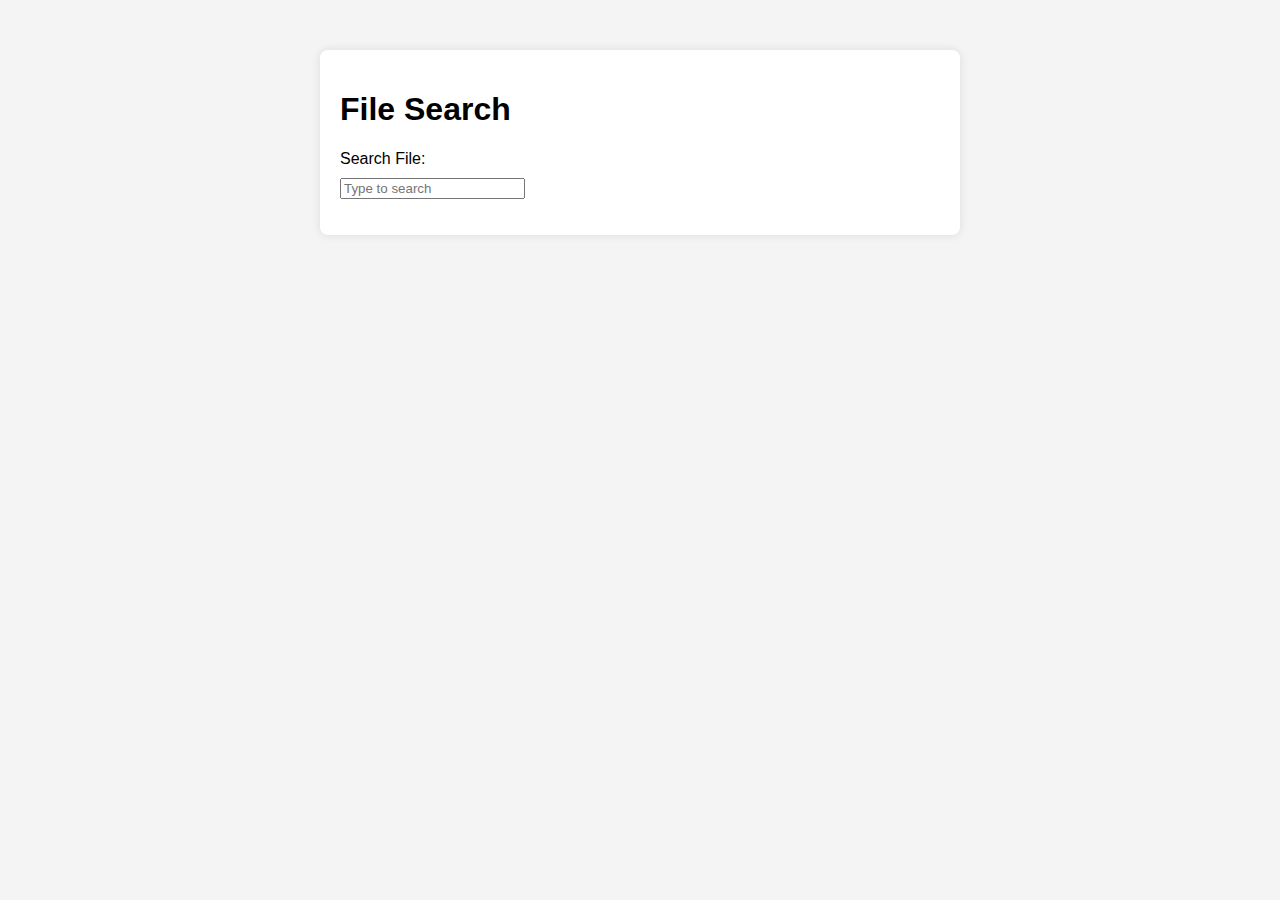
==== index.html @ 577e1b47 "121" ====
<!DOCTYPE html>
<html lang="en">
<head>
    <meta charset="UTF-8">
    <meta name="viewport" content="width=device-width, initial-scale=1.0">
    <title>File Search</title>
    <style>
        body {
            font-family: Arial, sans-serif;
            background-color: #f4f4f4;
            margin: 0;
            padding: 0;
        }

        .container {
            max-width: 600px;
            margin: 50px auto;
            padding: 20px;
            background-color: #fff;
            border-radius: 8px;
            box-shadow: 0 0 10px rgba(0, 0, 0, 0.1);
        }

        label {
            display: block;
            margin-bottom: 10px;
        }

        #file-list {
            list-style: none;
            padding: 0;
        }

        #file-list li {
            padding: 10px;
            border-bottom: 1px solid #ddd;
        }
    </style>
</head>
<body>
    <div class="container">
        <h1>File Search</h1>
        <label for="file-search">Search File:</label>
        <input type="text" id="file-search" oninput="searchFiles()" placeholder="Type to search">
        <ul id="file-list"></ul>
    </div>
    <script>
        function searchFiles() {
            var input, filter, ul, li, a, i, txtValue;
            input = document.getElementById('file-search');
            filter = input.value.toUpperCase();
            ul = document.getElementById('file-list');
            li = ul.getElementsByTagName('li');

            for (i = 0; i < li.length; i++) {
                a = li[i].getElementsByTagName('a')[0];
                txtValue = a.textContent || a.innerText;
                if (txtValue.toUpperCase().indexOf(filter) > -1) {
                    li[i].style.display = '';
                } else {
                    li[i].style.display = 'none';
                }
            }
        }

        // Fetch file list from the server (PHP in this case)
        fetch('get_files.php')
            .then(response => response.json())
            .then(files => {
                var fileList = document.getElementById('file-list');
                files.forEach(function(file) {
                    var listItem = document.createElement('li');
                    var link = document.createElement('a');
                    link.href = file;
                    link.textContent = file;
                    listItem.appendChild(link);
                    fileList.appendChild(listItem);
                });
            })
            .catch(error => console.error('Error fetching file list:', error));
    </script>
</body>
</html>
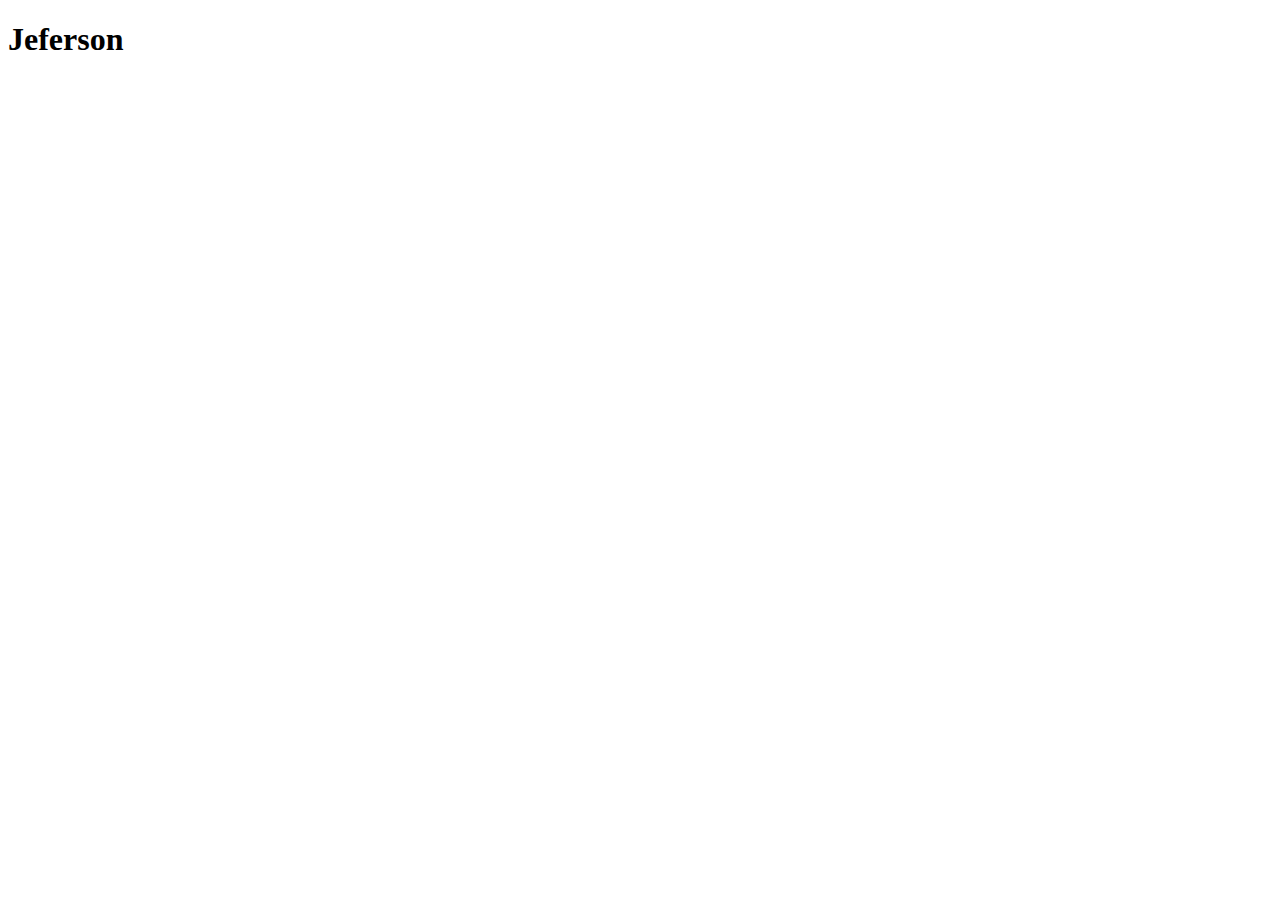
==== commit 7736c34d: "123" ====
--- a/index.html
+++ b/index.html
@@ -1,83 +1,11 @@
 <!DOCTYPE html>
-<html lang="en">
+<html>
 <head>
-    <meta charset="UTF-8">
-    <meta name="viewport" content="width=device-width, initial-scale=1.0">
-    <title>File Search</title>
-    <style>
-        body {
-            font-family: Arial, sans-serif;
-            background-color: #f4f4f4;
-            margin: 0;
-            padding: 0;
-        }
-
-        .container {
-            max-width: 600px;
-            margin: 50px auto;
-            padding: 20px;
-            background-color: #fff;
-            border-radius: 8px;
-            box-shadow: 0 0 10px rgba(0, 0, 0, 0.1);
-        }
-
-        label {
-            display: block;
-            margin-bottom: 10px;
-        }
-
-        #file-list {
-            list-style: none;
-            padding: 0;
-        }
-
-        #file-list li {
-            padding: 10px;
-            border-bottom: 1px solid #ddd;
-        }
-    </style>
+    <meta charset="utf-8">
+    <meta name="viewport" content="width=device-width, initial-scale=1">
+    <title></title>
 </head>
 <body>
-    <div class="container">
-        <h1>File Search</h1>
-        <label for="file-search">Search File:</label>
-        <input type="text" id="file-search" oninput="searchFiles()" placeholder="Type to search">
-        <ul id="file-list"></ul>
-    </div>
-    <script>
-        function searchFiles() {
-            var input, filter, ul, li, a, i, txtValue;
-            input = document.getElementById('file-search');
-            filter = input.value.toUpperCase();
-            ul = document.getElementById('file-list');
-            li = ul.getElementsByTagName('li');
-
-            for (i = 0; i < li.length; i++) {
-                a = li[i].getElementsByTagName('a')[0];
-                txtValue = a.textContent || a.innerText;
-                if (txtValue.toUpperCase().indexOf(filter) > -1) {
-                    li[i].style.display = '';
-                } else {
-                    li[i].style.display = 'none';
-                }
-            }
-        }
-
-        // Fetch file list from the server (PHP in this case)
-        fetch('get_files.php')
-            .then(response => response.json())
-            .then(files => {
-                var fileList = document.getElementById('file-list');
-                files.forEach(function(file) {
-                    var listItem = document.createElement('li');
-                    var link = document.createElement('a');
-                    link.href = file;
-                    link.textContent = file;
-                    listItem.appendChild(link);
-                    fileList.appendChild(listItem);
-                });
-            })
-            .catch(error => console.error('Error fetching file list:', error));
-    </script>
+    <h1>Jeferson</h1>
 </body>
-</html>
+</html>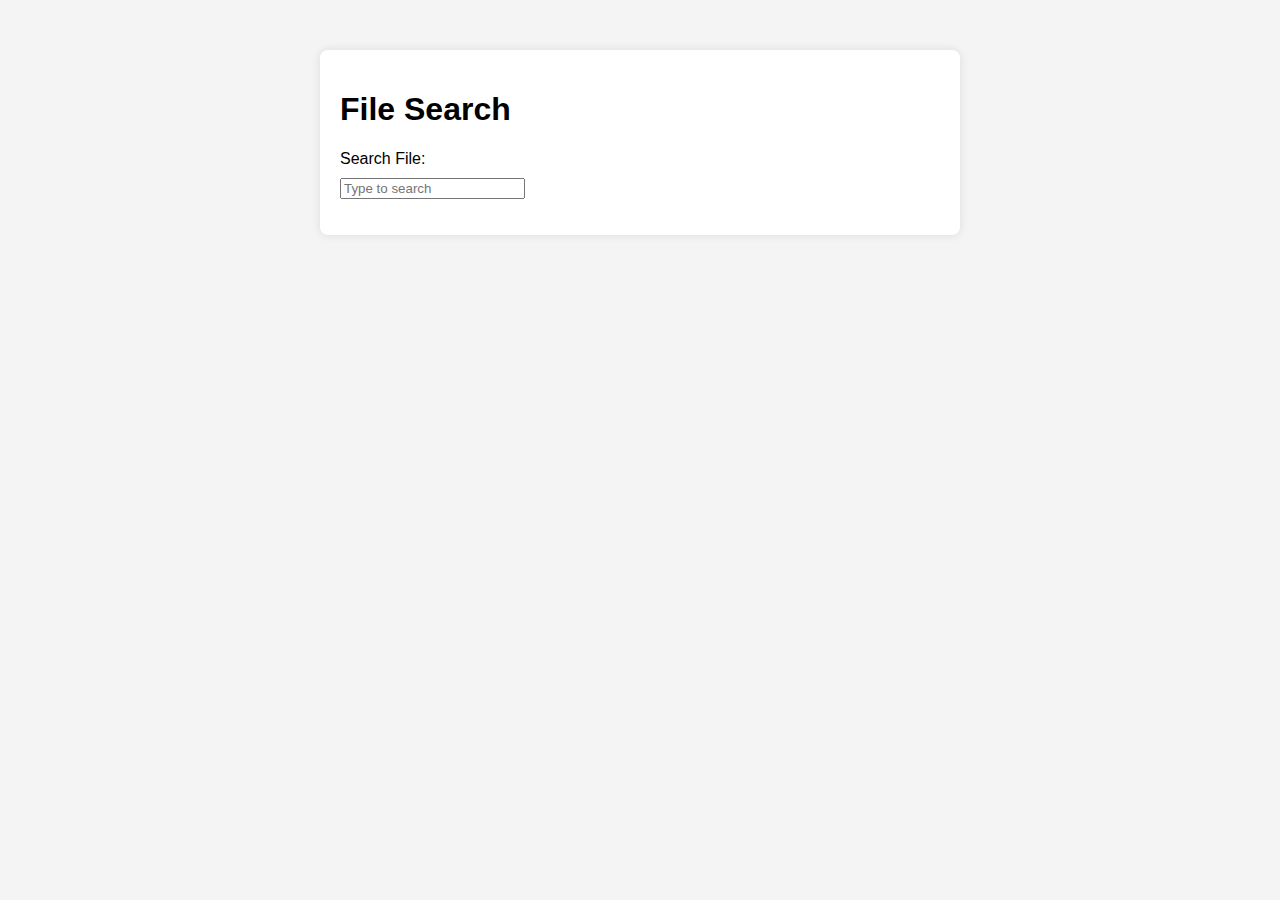
==== commit ab3559e0: "01" ====
--- a/index.html
+++ b/index.html
@@ -1,11 +1,84 @@
 <!DOCTYPE html>
-<html>
+<html lang="en">
 <head>
-    <meta charset="utf-8">
-    <meta name="viewport" content="width=device-width, initial-scale=1">
-    <title></title>
+    <meta charset="UTF-8">
+    <meta name="viewport" content="width=device-width, initial-scale=1.0">
+    <title>File Search</title>
+    <style>
+        body {
+            font-family: Arial, sans-serif;
+            background-color: #f4f4f4;
+            margin: 0;
+            padding: 0;
+        }
+
+        .container {
+            max-width: 600px;
+            margin: 50px auto;
+            padding: 20px;
+            background-color: #fff;
+            border-radius: 8px;
+            box-shadow: 0 0 10px rgba(0, 0, 0, 0.1);
+        }
+
+        label {
+            display: block;
+            margin-bottom: 10px;
+        }
+
+        #file-list {
+            list-style: none;
+            padding: 0;
+        }
+
+        #file-list li {
+            padding: 10px;
+            border-bottom: 1px solid #ddd;
+        }
+    </style>
 </head>
 <body>
-    <h1>Jeferson</h1>
+    <div class="container">
+        <h1>File Search</h1>
+        <label for="file-search">Search File:</label>
+        <input type="text" id="file-search" oninput="searchFiles()" placeholder="Type to search">
+        <ul id="file-list"></ul>
+    </div>
+    <script>
+        function searchFiles() {
+            var input, filter, ul, li, a, i, txtValue;
+            input = document.getElementById('file-search');
+            filter = input.value.toUpperCase();
+            ul = document.getElementById('file-list');
+            li = ul.getElementsByTagName('li');
+
+            for (i = 0; i < li.length; i++) {
+                a = li[i].getElementsByTagName('a')[0];
+                txtValue = a.textContent || a.innerText;
+                if (txtValue.toUpperCase().indexOf(filter) > -1) {
+                    li[i].style.display = '';
+                } else {
+                    li[i].style.display = 'none';
+                }
+            }
+        }
+
+        // Fetch file list from JSON file
+        fetch('files.json')
+            .then(response => response.json())
+            .then(files => {
+                var fileList = document.getElementById('file-list');
+                fileList.innerHTML = ''; // Clear existing list
+                files.forEach(function(file) {
+                    var listItem = document.createElement('li');
+                    var link = document.createElement('a');
+                    link.href = file;
+                    link.textContent = file;
+                    listItem.appendChild(link);
+                    fileList.appendChild(listItem);
+                });
+            })
+            .catch(error => console.error('Error fetching file list:', error));
+    </script>
 </body>
-</html>+</html>
